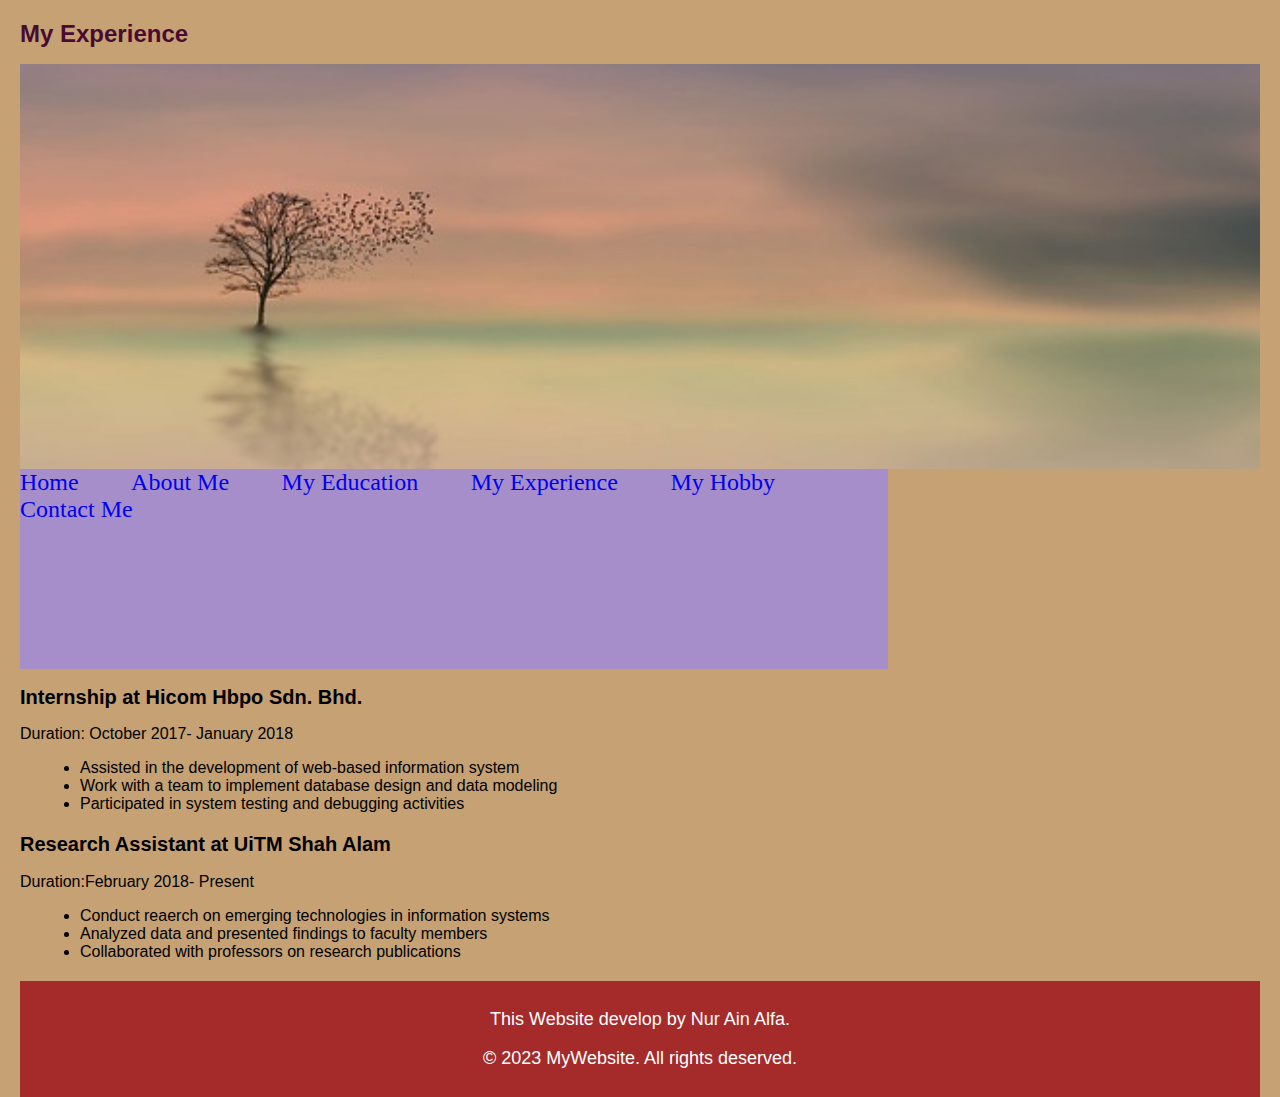
==== experience.html @ bc79d2a5 "Add files via upload" ====
<html>
    <head>
     <title> My Experience</title>

     <link rel="stylesheet" type="text/css"  href="css/style.css">

     <style>
            body,html {
                height: 100%;
                margin: 0;
            }
            .bg {
                background-image: url(image/background\ tree.jpg);
                height: 45%;
                background-position: center;
                background-repeat: no-repeat;
                background-size: cover;
            }
     </style>

     <style>
        body {
            font-family: Arial, Helvetica, sans-serif;
            background-color: rgb(197, 161, 116);
            padding: 20px;
        }

        h1 {
            color: rgb(73, 11, 49);
            font-size: 24px;
        }

        h2 {
            color: black;
            font-size: 20px;
        }

        ul {
            list-style-type: disc;
            margin-left: 20px;
        }

        .experience {
            margin-bottom: 20px;
        }
     </style>

     <style>
       footer {
            background-color: brown;
            padding: 10px;
            text-align: center;
            font-size: 18px;
            color: white;
         }
     </style>
    </head>
    
    <body>
     <h1> My Experience</h1>
  
        
    
         <div class="bg"></div>

         <div class="menu">
            <a href="index.html">Home</a>
            <a href="biodata.html">About Me</a>
            <a href="education.html">My Education</a>   
            <a href="experience.html">My Experience</a>
            <a href="hobby.html">My Hobby</a>
            <a href="contact.html">Contact Me</a>
         </div><br><br><table width="100%" border="10" align="padding-left"></table>



     <div class="experience">
        <h2>Internship at Hicom Hbpo Sdn. Bhd.</h2>
        <p>Duration: October 2017- January 2018</p>
        <ul>
            <li>Assisted in the development of web-based information system</li>
            <li>Work with a team to implement database design and data modeling</li>
            <li>Participated in system testing and debugging activities</li>
        </ul>
     </div>

     <div class="experience">
         <h2>Research Assistant at UiTM Shah Alam</h2>
         <p>Duration:February 2018- Present</p>
         <ul>
            <li>Conduct reaerch on emerging technologies in information systems</li>
            <li>Analyzed data and presented findings to faculty members</li>
            <li>Collaborated with professors on research publications</li>
         </ul>
     </div>



     <footer>
        <div class="footer">
             <p>This Website develop by Nur Ain Alfa.</p>
             <p>&copy; 2023 MyWebsite. All rights deserved.</p>
        </div>
     </footer>


    
    </body>
</html>
---- css/style.css ----
h1
   {
     color: rgb(73, 11, 49);
   }

body
  { 
    background-color:rgb(197, 161, 116);
  }

 a 
  {
     text-decoration: none;   
     padding-right: 48px;
     font-family: impact;
     font-size: 18pt;
  }
 
 a:hover 
    {
        color: antiquewhite;
        background-color: rgb(212, 131, 131);
    }

 .logo
     { 
         width: 30%;
         background-color: brown;
         height: 150px;
         float: left;
     }

 .menu 
    {
         width: 70%;
         background-color: rgb(165, 142, 202);
         height: 200px;
         float:left;
    }

 .slider 
    {
         width: 100%;
         background-color: chocolate;
         height: 400px;
         float: left;
    }

 .box1 
    {
         width: 25%;
         background-color: gray;
         height: 200px;
         float: left;
    }

 .box2 
    {
         width: 25%;
         background-color: deeppink;
         height: 200px;
         float: left;
    }

 .box3 
   {  
         width: 25%;
         background-color: darksalmon;
         height: 200px;
         float: left;
   }

 .box4 
   {
         width: 25%;
         background-color: burlywood;
         height: 200px;
         float: left;
   }

 .section1 
   { 
         width: 50%;
         background-color: rgb(250, 125, 202);
         height: 200px;
         float: left;
   }

 .section2 
   { 
         width: 50%;
         background-color: rgb(41, 2, 21);
         height: 200px;
         float: left;
   }


 table, tr, td, th
        {
            border: 1px solid black;
            border-collapse: collapse;
        }
 table
        {
            width: 500px;
        }        

 td
        {
            padding: 5px;
        }

 th
        {
            background-color: black;
            color: aliceblue;
        }
    
 tr
        {
            background-color: honeydew;
        }

 tr:nth-child(odd)
        {
            background-color: lightyellow;
        }

 tr:hover
        {
            background-color: aquamarine;
        }
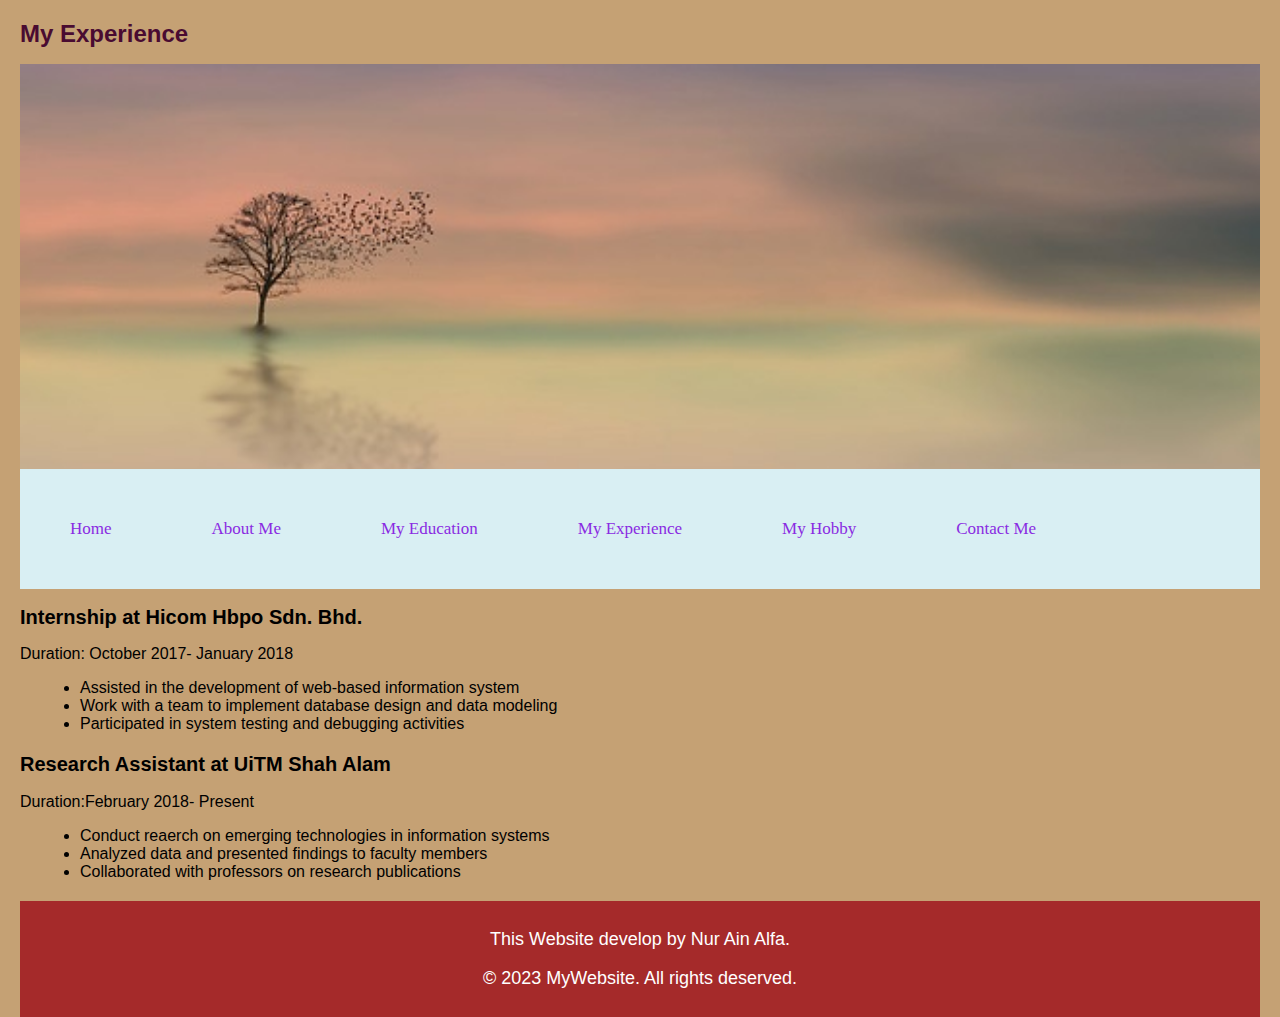
==== commit 12f49b00: "Update experience.html" ====
--- a/experience.html
+++ b/experience.html
@@ -44,6 +44,40 @@
             margin-bottom: 20px;
         }
      </style>
+
+     <style>
+
+            body {
+             margin: 0;
+              font-family: Arial, Helvetica, sans-serif;
+            }
+     
+            .menu {
+               overflow: hidden;
+               background-color: rgb(217, 239, 243);
+               width: 100%;
+               height: fit-content;
+            }
+     
+            .menu a {
+               float: left;
+               color: blueviolet;
+               text-align: center;
+               padding: 50px;
+               text-decoration: double;
+               font-size: 17px;
+            }
+     
+            .menu a:hover {
+               background-color: rgb(243, 243, 243);
+               color: black;
+            }
+     
+            .menu a.active {
+               background-color: rgb(240, 174, 148);
+               color: white;
+            }
+     </style> 
 
      <style>
        footer {
@@ -106,4 +140,4 @@
 
     
     </body>
-</html>+</html>
